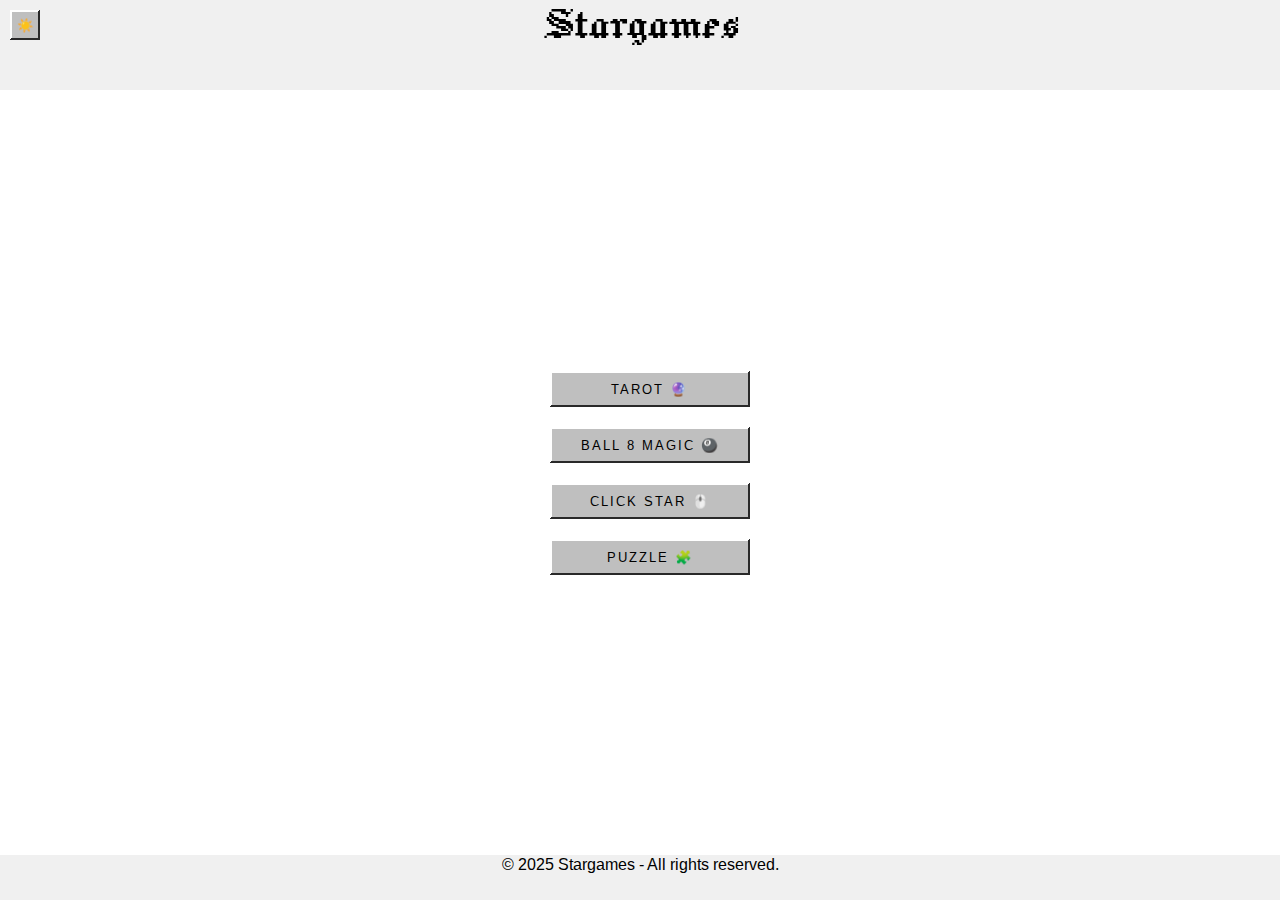
==== index.html @ 86d1fe04 "tarot and ball magic done" ====
<head>
    <meta charset="UTF-8">
    <meta name="viewport" content="width=device-width, initial-scale=1.0">
    <meta name="description" content="Description de la page pour le SEO">
    <title>STARGAMES</title>
    <link rel="icon" type="image/png" href="img/ETOILE ORANGE PNG.png">
    <link rel="stylesheet" href="style.css">
    <script src="script.js" defer></script>
    <link rel="preconnect" href="https://fonts.googleapis.com">
<link rel="preconnect" href="https://fonts.gstatic.com" crossorigin>
<link href="https://fonts.googleapis.com/css2?family=Arimo:ital,wght@0,400..700;1,400..700&family=Jacquard+12&display=swap" rel="stylesheet">
</head>
<body>
      
    <header>
        <div class="dark-mode-toggle">
            <button id="toggle-dark-mode">🌙</button>
        </div>
        <a href=index.html><h1>Stargames</h1></a>
    </header>

    <main>
        <ul class="menu">
           <li><a href="tarot.html"><button class="button">TAROT 🔮</button></a></li>
           <li><a href="ball8magic.html"><button class="button">BALL 8 MAGIC 🎱</button></li>
           <li><a href="clickstar.html"><button class="button">CLICK STAR 🖱️</button></li>
           <li><a href="puzzle.html"><button class="button">PUZZLE 🧩</button></li>
        </ul>
    </main>

    <footer><p>© 2025 Stargames - All rights reserved.</p></footer>
</body>
---- style.css ----
:root {
    --font-spe: "Jacquard 12";
    --font-1: "Arimo";
    --font-size-p: 20px;
    --font-size-h1: 50px;

    --bg-color: #ffffff;
    --text-color: #000000;
    --header-footer-bg: #f0f0f0;
    --button-bg: hsl(0deg 0% 75%);
    --button-shadow-light: #ffffff;
    --button-shadow-dark: #292929;
    --footer-text-color: #292929;
    --input-bg-color: #ffffff;
    --input-text-color: #000000;
    --input-border-color: #ccc;
}


body.dark-mode {
    --bg-color: #121212;
    --text-color: #ffffff;
    --header-footer-bg: #1f1f1f;
    --button-bg: #333333;
    --button-shadow-light: #555555;
    --button-shadow-dark: #000000;
    --footer-text-color: #ffffff;
    --input-bg-color: #333333;
    --input-text-color: #ffffff;
    --input-border-color: #555555;
}

.dark-mode-toggle {
    position: fixed;
    top: 10px;
    left: 10px;
    z-index: 1000;
}

#toggle-dark-mode {
    background-color: var(--button-bg);
    width: 30px;
    height: 30px;
    display: flex;
    align-items: center;
    justify-content: center;
    cursor: pointer;
    box-shadow:
        inset -1px -1px var(--button-shadow-dark),
        inset 1px 1px var(--button-shadow-light),
        inset -2px -2px var(--button-shadow-dark),
        inset 2px 2px var(--button-shadow-light);
    transition: transform 0.3s ease, background-color 0.3s ease;
}

#toggle-dark-mode:hover {
    transform: scale(1.1);
}

#toggle-dark-mode:active {
    box-shadow:
        inset -1px -1px var(--button-shadow-light),
        inset 1px 1px var(--button-shadow-dark),
        inset -2px -2px var(--button-shadow-light),
        inset 2px 2px var(--button-shadow-dark);
    transform: scale(0.9);
}

* {
    padding: 0px;
    margin: 0px;
    text-decoration: none;
    list-style-type: none;
    border: none;
    font-family: var(--font-1);
    color: var(--text-color);
}

body {
    background-color: var(--bg-color);
}

header {
    text-align: center;
    height: 10svh;
    background-color: var(--header-footer-bg);
}

header h1 {
    font-family: var(--font-spe);
    font-size: var(--font-size-h1);
    font-weight: normal;
}

footer {
    text-align: center;
    height: 5svh;
    background-color: var(--header-footer-bg);
    color: var(--footer-text-color);
}

main {
    display: flex;
    flex-direction: column;
    align-items: center;
    height: 85svh;
}

main h2{
    text-align: center;
    padding: 5px;
    font-family: var(--font-1);
    font-size: var(--font-size-p);
    font-weight: normal;
}

.menu, .tarot-menu, .ball-menu {
    display: flex;
    flex-flow: column nowrap;
    justify-content: center;
    align-items: center;
    height: 85svh;


    button {
    border: none;
    outline-offset: -4px;
    cursor: pointer;
    background: var(--button-bg);
    box-shadow:
        inset -1px -1px var(--button-shadow-dark),
        inset 1px 1px var(--button-shadow-light),
        inset -2px -2px var(--button-shadow-dark),
        inset 2px 2px var(--button-shadow-light);
    text-transform: uppercase;
    letter-spacing: 2px;
    padding: 10px 10px;
    margin: 5%;
    min-width: 200px;
}
 

button:active {
    box-shadow:
        inset -1px -1px var(--button-shadow-light),
        inset 1px 1px var(--button-shadow-dark),
        inset -2px -2px var(--button-shadow-light),
        inset 2px 2px var(--button-shadow-dark);
}
}

/* TAROT */

.tarot-menu {
    height: 20svh ;
}

#futurarea {
    display: flex;
}

.carte {
    background-color: #fff;
    border: 1px solid #ccc;
    border-radius: 10px;
    padding: 20px;
    margin: 10px;
    text-align: center;
    width: 150px; 
    height: 250px;
    box-shadow: 0 4px 8px rgba(0, 0, 0, 0.2);
    display: flex;
    flex-direction: column;
    justify-content: center;
    align-items: center;
    position: relative;
    transform-style: preserve-3d;
    transition: transform 0.5s ease;
}

.carte:hover {
    transform: rotateY(10deg) rotateX(10deg);
    box-shadow: 0 8px 16px rgba(0, 0, 0, 0.3);
}

.carte span {
    font-size: 50px;
    margin-bottom: 10px;
}

.carte h3 {
    margin: 10px 0;
    font-size: 18px;
    font-weight: bold;
    color: #333;
}

.carte p {
    font-size: 14px;
    color: #666;
    margin-top: 10px;
}

.carte::before {
    content: "";
    position: absolute;
    top: 10px;
    left: 10px;
    right: 10px;
    bottom: 10px;
    border: 2px solid rgba(0, 0, 0, 0.1);
    border-radius: 8px;
    pointer-events: none;
}

/* BALL */

input{
    min-width: 300px;
    padding: 10px;
    font-family: var(--font-size-p);
    background-color: var(--input-bg-color);
    color: var(--input-text-color);
    border: 1px solid var(--input-border-color);
    border-radius: 5px;
    transition: background-color 0.3s, color 0.3s, border-color 0.3s;

}

.ball-menu{
    height: 40svh;
}

#answerArea {
    display: flex;
    justify-content: center;
    align-items: center;
    margin-top: 20px;
}


.ball-answer {
    width: 300px; 
    height: auto; 
    border-radius: 10px; 
}
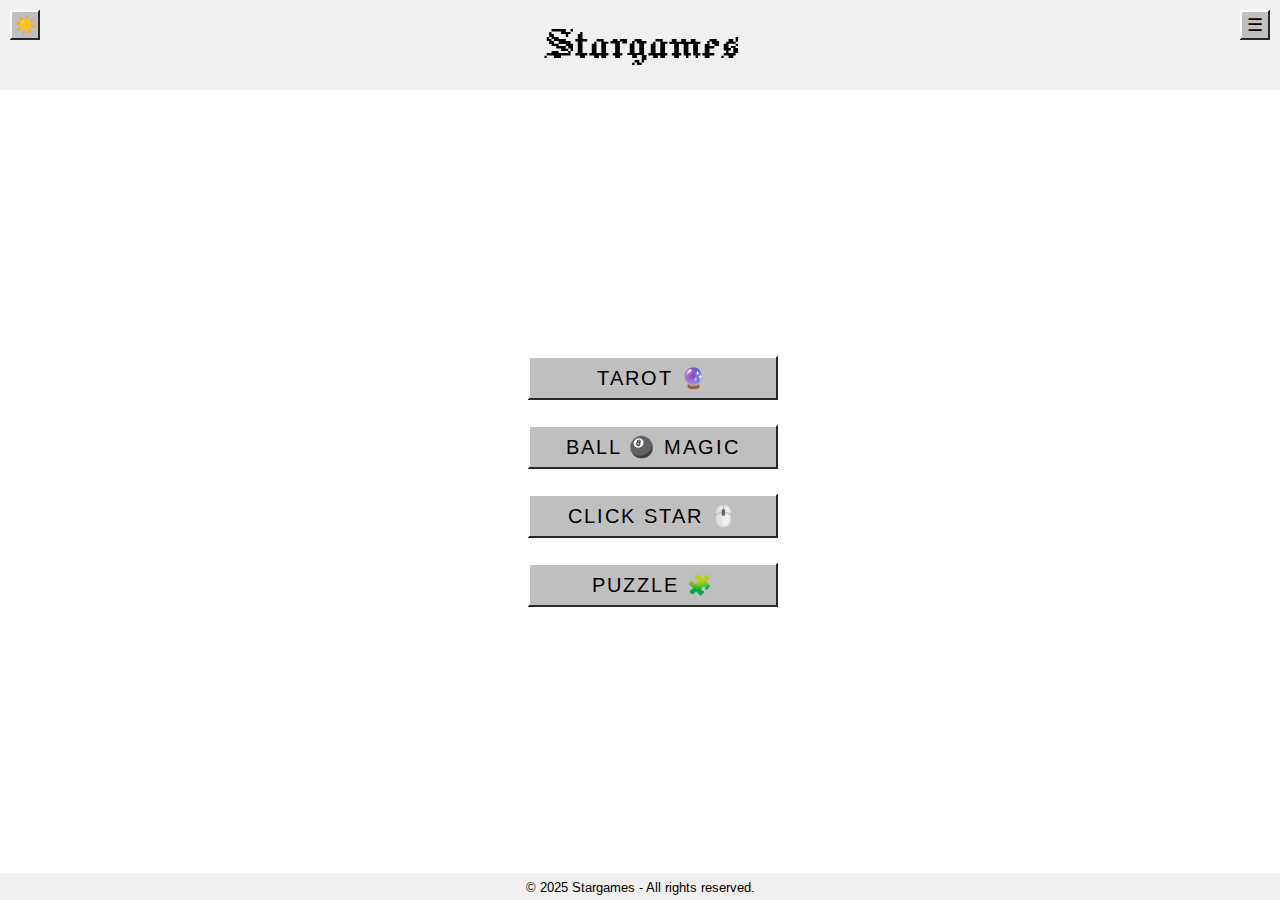
==== commit 140e9f6d: "puzzle et clicker à faire" ====
--- a/index.html
+++ b/index.html
@@ -14,15 +14,31 @@
       
     <header>
         <div class="dark-mode-toggle">
-            <button id="toggle-dark-mode">🌙</button>
+            <button id="toggle-dark-mode" class="icon-button">🌙</button>
         </div>
+
         <a href=index.html><h1>Stargames</h1></a>
+
+        <div class="hamburger-toggle">
+            <button id="hamburgerButton" class="icon-button">☰</button>
+        </div>
+
+        <nav id="hamburgerMenu" class="menu-burger">
+            <ul>
+                <li><a href="user.html">ACCOUNT</a></li>
+                <li><a href="tarot.html">TAROT</a></li>
+                <li><a href="ball8magic.html">BALL 8 MAGIC</a></li>
+                <li><a href="clickstar.html">CLICK STAR</a></li>
+                <li><a href="puzzle.html">PUZZLE</a></li>
+            </ul>
+        </nav>
+
     </header>
 
     <main>
         <ul class="menu">
            <li><a href="tarot.html"><button class="button">TAROT 🔮</button></a></li>
-           <li><a href="ball8magic.html"><button class="button">BALL 8 MAGIC 🎱</button></li>
+           <li><a href="ball8magic.html"><button class="button">BALL 🎱 MAGIC</button></li>
            <li><a href="clickstar.html"><button class="button">CLICK STAR 🖱️</button></li>
            <li><a href="puzzle.html"><button class="button">PUZZLE 🧩</button></li>
         </ul>
--- a/style.css
+++ b/style.css
@@ -3,7 +3,7 @@
     --font-1: "Arimo";
     --font-size-p: 20px;
     --font-size-h1: 50px;
-
+    /* light-mode */
     --bg-color: #ffffff;
     --text-color: #000000;
     --header-footer-bg: #f0f0f0;
@@ -30,40 +30,94 @@
     --input-border-color: #555555;
 }
 
-.dark-mode-toggle {
+.dark-mode-toggle{
     position: fixed;
     top: 10px;
     left: 10px;
     z-index: 1000;
 }
 
-#toggle-dark-mode {
+.icon-button {
     background-color: var(--button-bg);
     width: 30px;
     height: 30px;
     display: flex;
     align-items: center;
     justify-content: center;
-    cursor: pointer;
+    cursor: pointer;        
     box-shadow:
-        inset -1px -1px var(--button-shadow-dark),
-        inset 1px 1px var(--button-shadow-light),
-        inset -2px -2px var(--button-shadow-dark),
-        inset 2px 2px var(--button-shadow-light);
+            inset -1px -1px var(--button-shadow-dark),
+            inset 1px 1px var(--button-shadow-light),
+            inset -2px -2px var(--button-shadow-dark),
+            inset 2px 2px var(--button-shadow-light);
     transition: transform 0.3s ease, background-color 0.3s ease;
-}
-
-#toggle-dark-mode:hover {
+    border: none;
+    font-size: 18px;
+    color: var(--text-color);
+}
+        
+    
+.icon-button:hover {        
     transform: scale(1.1);
 }
-
-#toggle-dark-mode:active {
+    
+.icon-button:active {
     box-shadow:
         inset -1px -1px var(--button-shadow-light),
         inset 1px 1px var(--button-shadow-dark),
         inset -2px -2px var(--button-shadow-light),
         inset 2px 2px var(--button-shadow-dark);
     transform: scale(0.9);
+}
+    
+.dark-mode-toggle {
+    position: fixed;
+    top: 10px;
+    left: 10px;
+    z-index: 1000;
+}
+    
+.hamburger-toggle {
+    position: fixed;
+    top: 10px;
+    right: 10px;
+    z-index: 1000;
+}
+
+.menu-burger {
+    position: fixed;
+    top: 10svh; 
+    right: -100%;
+    width: 100%;
+    height: 80svh;
+    background-color: var(--bg-color);
+    transition: right 0.3s ease-in-out; 
+    z-index: 1000; 
+}
+
+.menu-burger ul {
+    list-style: none;
+    padding: 20px;
+}
+
+.menu-burger ul li {
+    margin: 15px 0;
+}
+
+.menu-burger ul li a {
+    text-decoration: none;
+    color: var(--secondary-color);
+    font-size: 1.2rem;
+    transition: color 0.3s ease;
+}
+
+.menu-burger ul li a:hover {
+    color: var(--tertiary-color);
+    font-size: large;
+}
+
+.menu-burger.active {
+    right: 0; 
 }
 
 * {
@@ -78,10 +132,15 @@
 
 body {
     background-color: var(--bg-color);
+    display: flex;
+    flex-direction: column;
+    justify-content: space-between;
+    height: 100svh;
 }
 
 header {
     text-align: center;
+    align-content: center;
     height: 10svh;
     background-color: var(--header-footer-bg);
 }
@@ -92,11 +151,14 @@
     font-weight: normal;
 }
 
+
 footer {
+    font-size: smaller;
     text-align: center;
-    height: 5svh;
+    align-content: center;
     background-color: var(--header-footer-bg);
     color: var(--footer-text-color);
+    height: 3svh;
 }
 
 main {
@@ -104,14 +166,6 @@
     flex-direction: column;
     align-items: center;
     height: 85svh;
-}
-
-main h2{
-    text-align: center;
-    padding: 5px;
-    font-family: var(--font-1);
-    font-size: var(--font-size-p);
-    font-weight: normal;
 }
 
 .menu, .tarot-menu, .ball-menu {
@@ -120,9 +174,9 @@
     justify-content: center;
     align-items: center;
     height: 85svh;
-
-
-    button {
+}
+
+.button {
     border: none;
     outline-offset: -4px;
     cursor: pointer;
@@ -136,18 +190,19 @@
     letter-spacing: 2px;
     padding: 10px 10px;
     margin: 5%;
-    min-width: 200px;
+    min-width: 250px;
+    font-size: var(--font-size-p);
 }
  
 
-button:active {
+.button:active {
     box-shadow:
         inset -1px -1px var(--button-shadow-light),
         inset 1px 1px var(--button-shadow-dark),
         inset -2px -2px var(--button-shadow-light),
         inset 2px 2px var(--button-shadow-dark);
 }
-}
+
 
 /* TAROT */
 
@@ -160,14 +215,14 @@
 }
 
 .carte {
-    background-color: #fff;
+    background-color: #f3f1f1;
     border: 1px solid #ccc;
     border-radius: 10px;
     padding: 20px;
     margin: 10px;
     text-align: center;
-    width: 150px; 
-    height: 250px;
+    width: 30svh; 
+    height: 50svh;
     box-shadow: 0 4px 8px rgba(0, 0, 0, 0.2);
     display: flex;
     flex-direction: column;
@@ -213,6 +268,12 @@
     pointer-events: none;
 }
 
+#tarotImage{
+    border-radius: 8px;
+    width: 35svh; 
+    height: auto;
+}
+
 /* BALL */
 
 input{
@@ -238,9 +299,10 @@
     margin-top: 20px;
 }
 
-
 .ball-answer {
     width: 300px; 
     height: auto; 
     border-radius: 10px; 
-}+}
+
+/* PUZZLE */
